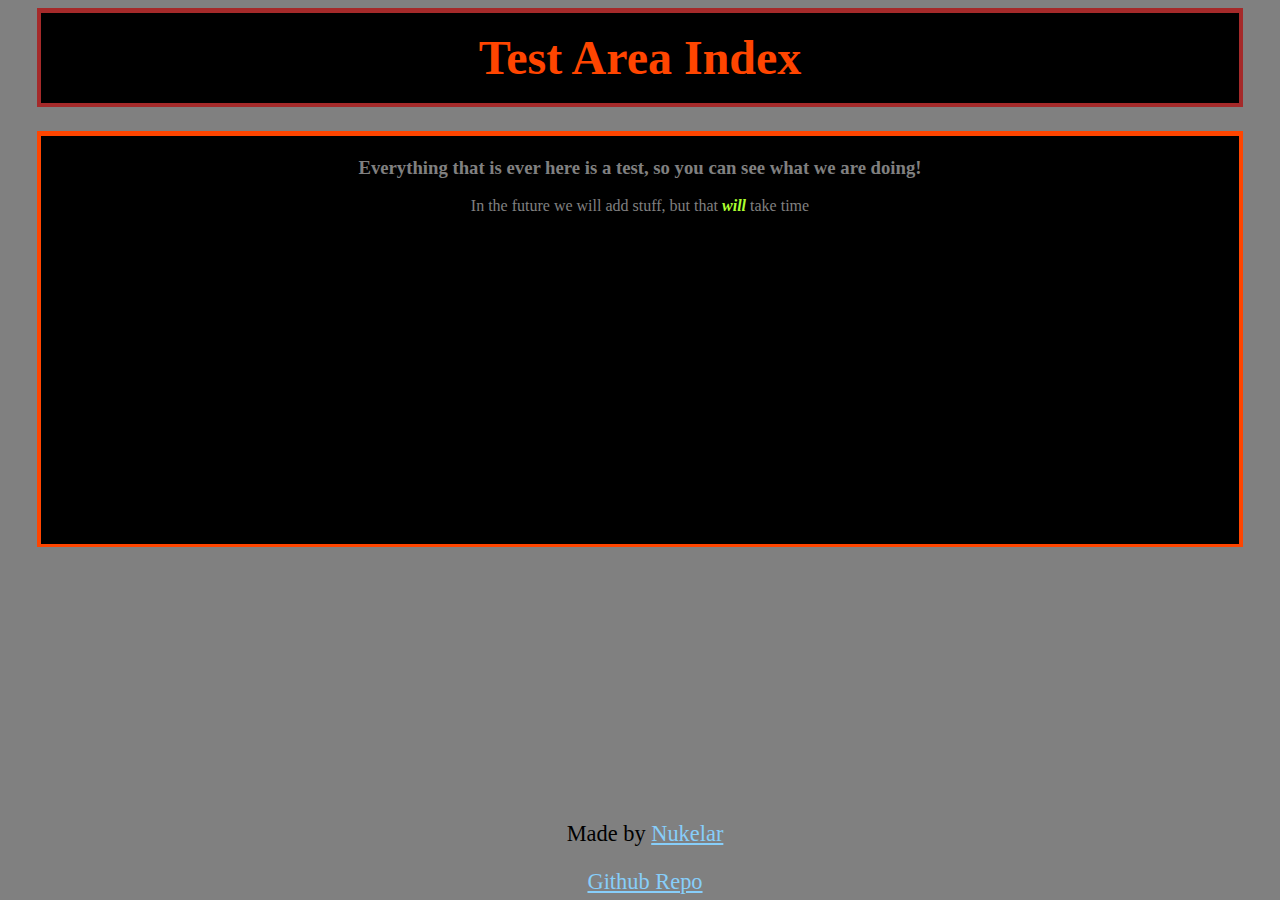
==== tests/index.html @ 54fe0038 "Added a test hub, and added page selection to the index.html" ====
<!DOCTYPE html>
<html>
    <head>
        <title>Test Area Index</title>
        <link rel="stylesheet" type="text/css" href="../css/mainstyle.css">
    </head>
    <body class="page">
        <center>
        <div class="header_container">
            <div class="header">
                <h1><b>Test Area Index</b></h1>
            </div>
        </div>
        <br>
        
        <div class="body_container">
            <div class="body_main">
                <h3>Everything that is ever here is a test, so you can see what we are doing!</h3>
                <p>In the future we will add stuff, but that <b><i>will</i></b> take time</p>
                <br>
            </div>
        </div>
    
        <div class="footer">
            <p>Made by <a href="https://github.com/Nuk3lar">Nukelar</a></p>
            <a href="https://github.com/Nuk3lar/tolate">Github Repo</a>
        </div>
      
        </center>
    </body>
</html>
---- css/mainstyle.css ----
.header {
    width: auto;
    height: auto;
    background-color: black;
    color: orangered;
    font-size: 150%;
    text-align: center;
    line-height: 20px;
    padding: 3px;
    margin: 1.5px;
    font-family: verdana;
    vertical-align: center;
}
.header_container {
    width: 95%;
    height: auto;
    padding: 3px;
    margin: 3px;
    background-color: brown;
}
.body_main {
    color: grey;
    width: auto;
    height: 98%;
    background-color: black;
    font-size: 100%;
    text-align: center;
    line-height: 20px;
    padding: 3px;
    margin: 1.5px;
    font-family: verdana;
    vertical-align: center;
}
.body_main i {
    color: greenyellow;
}
.body_container {
    width: 95%;
    height: 410px;
    padding: 3px;
    margin: 3px;
    background-color: orangered;
    align-self: center;
}

.footer {
    position: fixed;
    left: 0;
    bottom: 0;
    padding: 5px;
    width: 100%;
    background-color: gray;
    color: black;
    text-align: center;
    font-size: 140%;
}
.footer a:link {
    color: lightskyblue;
}
.footer a:visited {
    color: lightgreen;
}
.footer a:hover {
    color: hotpink;
}
.footer a:active {
    color: blue;
}
.page {
    background-color: gray; 
}
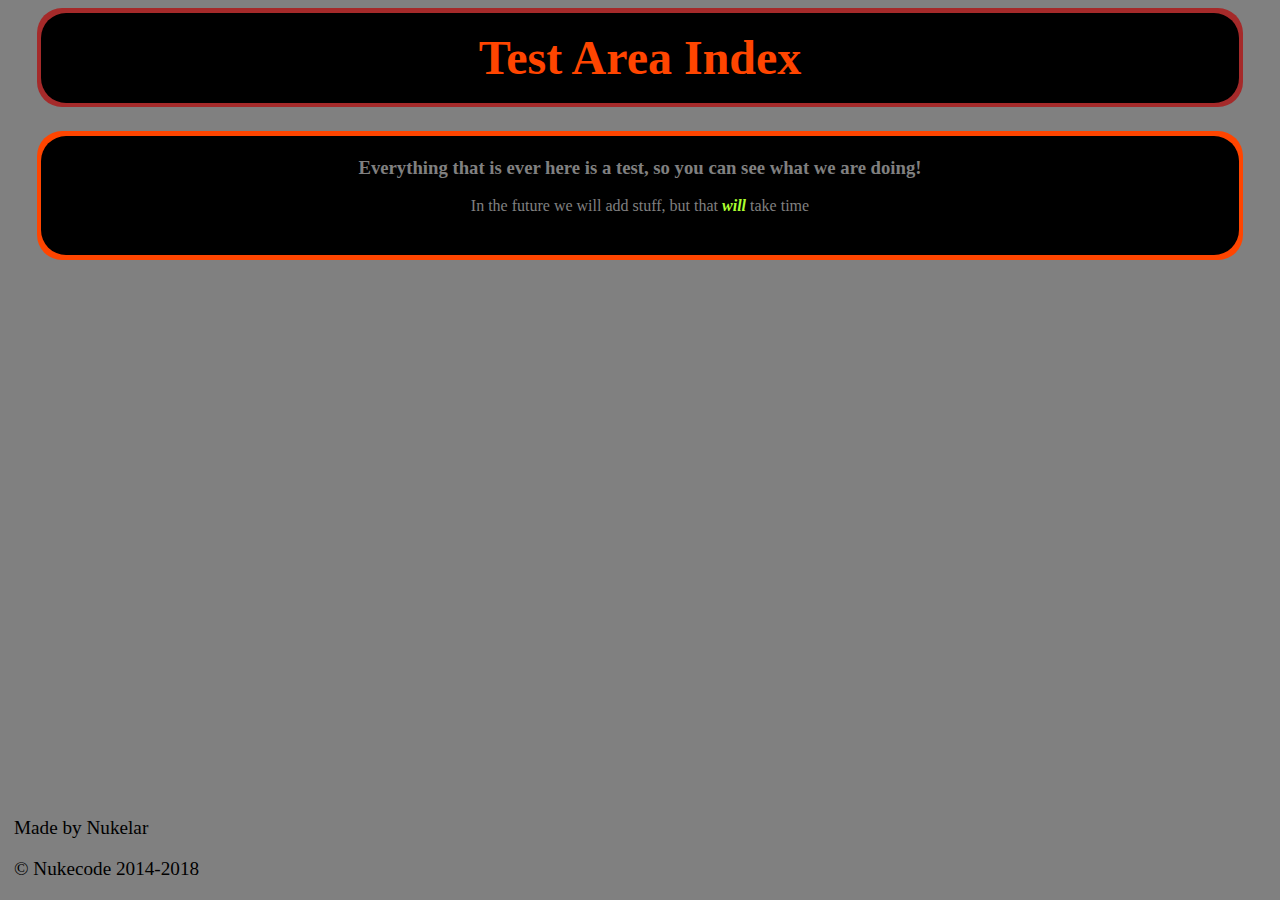
==== commit 5c0bfce6: "Basically redid everything" ====
--- a/tests/index.html
+++ b/tests/index.html
@@ -8,7 +8,7 @@
         <center>
         <div class="header_container">
             <div class="header">
-                <h1><b>Test Area Index</b></h1>
+                <h1><b><a href="../index.html">Test Area Index</a></b></h1>
             </div>
         </div>
         <br>
@@ -20,12 +20,17 @@
                 <br>
             </div>
         </div>
-    
-        <div class="footer">
-            <p>Made by <a href="https://github.com/Nuk3lar">Nukelar</a></p>
-            <a href="https://github.com/Nuk3lar/tolate">Github Repo</a>
-        </div>
-      
         </center>
+        <a href="https://github.com/Nuk3lar/tolate">
+            <div class="footer">
+                <div class="footer_main">
+                    <p>Made by Nukelar</p>
+                    <p>© Nukecode 2014-2018</p>
+                </div>
+                
+            </div>
+        </a>
+        
+        
     </body>
 </html>--- a/css/mainstyle.css
+++ b/css/mainstyle.css
@@ -10,6 +10,7 @@
     margin: 1.5px;
     font-family: verdana;
     vertical-align: center;
+    border-radius: 25px;
 }
 .header_container {
     width: 95%;
@@ -17,11 +18,12 @@
     padding: 3px;
     margin: 3px;
     background-color: brown;
+    border-radius: 25px;
 }
 .body_main {
     color: grey;
     width: auto;
-    height: 98%;
+    overflow: hidden;
     background-color: black;
     font-size: 100%;
     text-align: center;
@@ -30,42 +32,66 @@
     margin: 1.5px;
     font-family: verdana;
     vertical-align: center;
+    border-radius: 25px;
 }
 .body_main i {
     color: greenyellow;
 }
 .body_container {
     width: 95%;
-    height: 410px;
+    overflow: hidden;
     padding: 3px;
     margin: 3px;
     background-color: orangered;
     align-self: center;
+    border-radius: 25px;
+}
+.footer a:visited {
+    color: black;
+}
+.footer {
+    overflow: hidden;
+    position: absolute;
+    left: 1;
+    bottom: 0;
+    width: 40%;
+    height: 12%;
+    max-width: 40%;
+    max-height: 20%;
+    border-color: rgb(53, 53, 53) rgb(53, 53, 53) black black;
+    border-width: 3px;
+}
+.footer_main {
+    float: left;
+    width: 100%;
+    height: 100%;
+    color: black;
+    padding: 3px;
+    margin: 3px;
+    font-size: 120%;
+    overflow: hidden;
+}
+.footer_main img {
+    width: 35%;
+    float: right;
 }
 
-.footer {
-    position: fixed;
-    left: 0;
-    bottom: 0;
-    padding: 5px;
-    width: 100%;
-    background-color: gray;
-    color: black;
-    text-align: center;
-    font-size: 140%;
+.header a:link {
+    text-decoration: none;
+    color: orangered;
 }
-.footer a:link {
-    color: lightskyblue;
+.header a:visited {
+    text-decoration: none;
+    color: orangered;
 }
-.footer a:visited {
-    color: lightgreen;
+.header a:hover {
+    text-decoration: none;
+    color: orangered;
 }
-.footer a:hover {
-    color: hotpink;
-}
-.footer a:active {
-    color: blue;
+.header a:active {
+    text-decoration: none;
+    color: orangered;
 }
 .page {
     background-color: gray; 
-}+}
